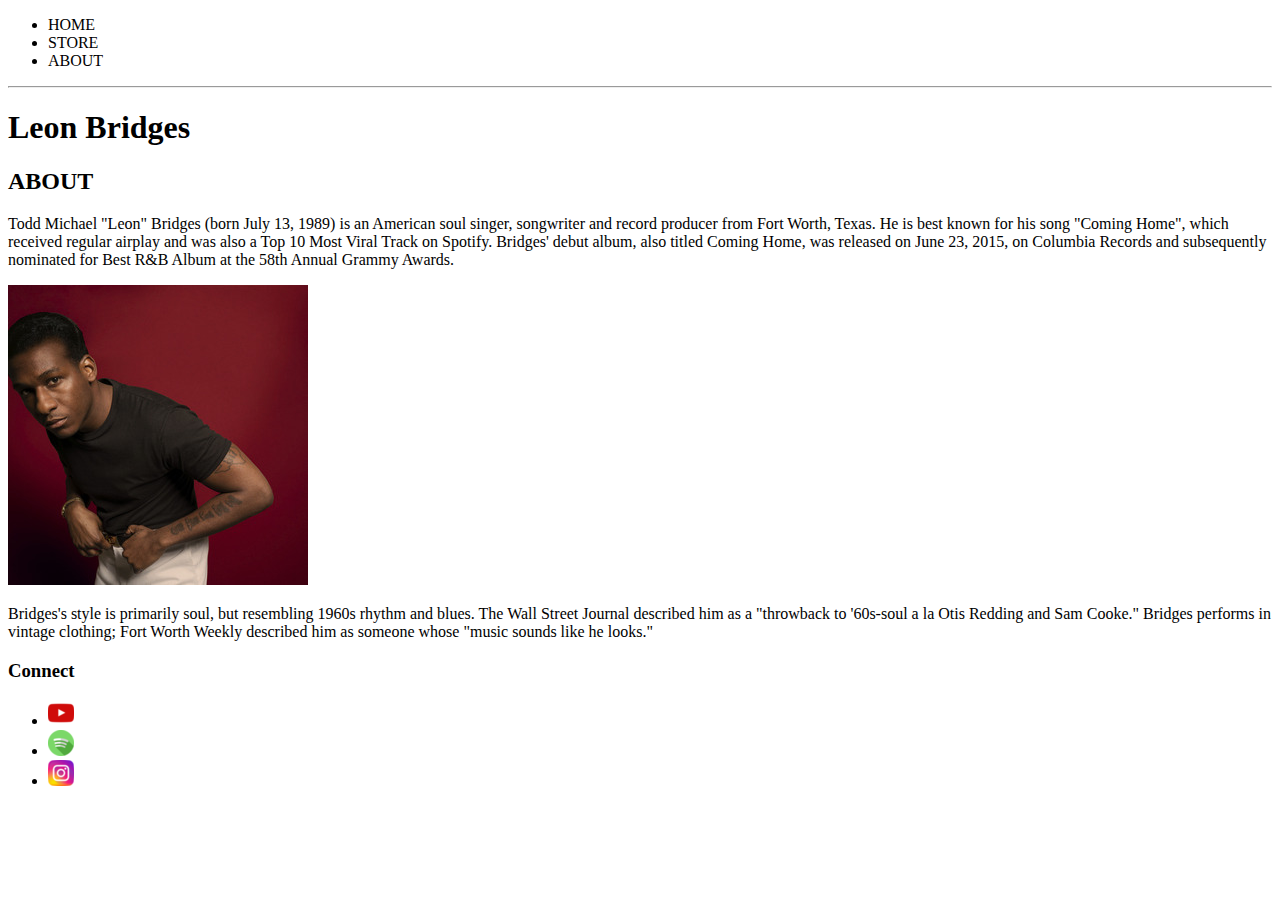
==== about.html @ c683414d "Started on HTML part" ====
<!DOCTYPE html>
<html>
    <head>
            <title>Leon Bridges | About</title>
            <meta name="description" content="This is the official webpage of the artist and songwriter Leon Bridges">
    </head>
    <body>
        <header>
            <nav>
                <ul>
                    <li>HOME</li>
                    <li>STORE</li>
                    <li>ABOUT</li>
                </ul>
            </nav>
            <hr>
            <h1>Leon Bridges</h1>
        </header>

        <section>
            <h2>ABOUT</h2>
            <p>Todd Michael "Leon" Bridges (born July 13, 1989) is an American soul singer, songwriter and record producer from Fort Worth, Texas. He is best known for his song "Coming Home", which received regular airplay and was also a Top 10 Most Viral Track on Spotify. Bridges' debut album, also titled Coming Home, was released on June 23, 2015, on Columbia Records and subsequently nominated for Best R&B Album at the 58th Annual Grammy Awards.</p>
            <img src="Images/leon.jpg">
            <p>Bridges's style is primarily soul, but resembling 1960s rhythm and blues. The Wall Street Journal described him as a "throwback to '60s-soul a la Otis Redding and Sam Cooke." Bridges performs in vintage clothing; Fort Worth Weekly described him as someone whose "music sounds like he looks."</p>
        </section>

        <footer>
            <h3>Connect</h3>
            <ul>
                <li><img src="Images/youtubeicon.png"></li>
                <li><img src="Images/spotifyicon.png"></li>
                <li><img src="Images/instagramicon.png"></li>
            </ul>
            
        </footer>
    </body>
</html>
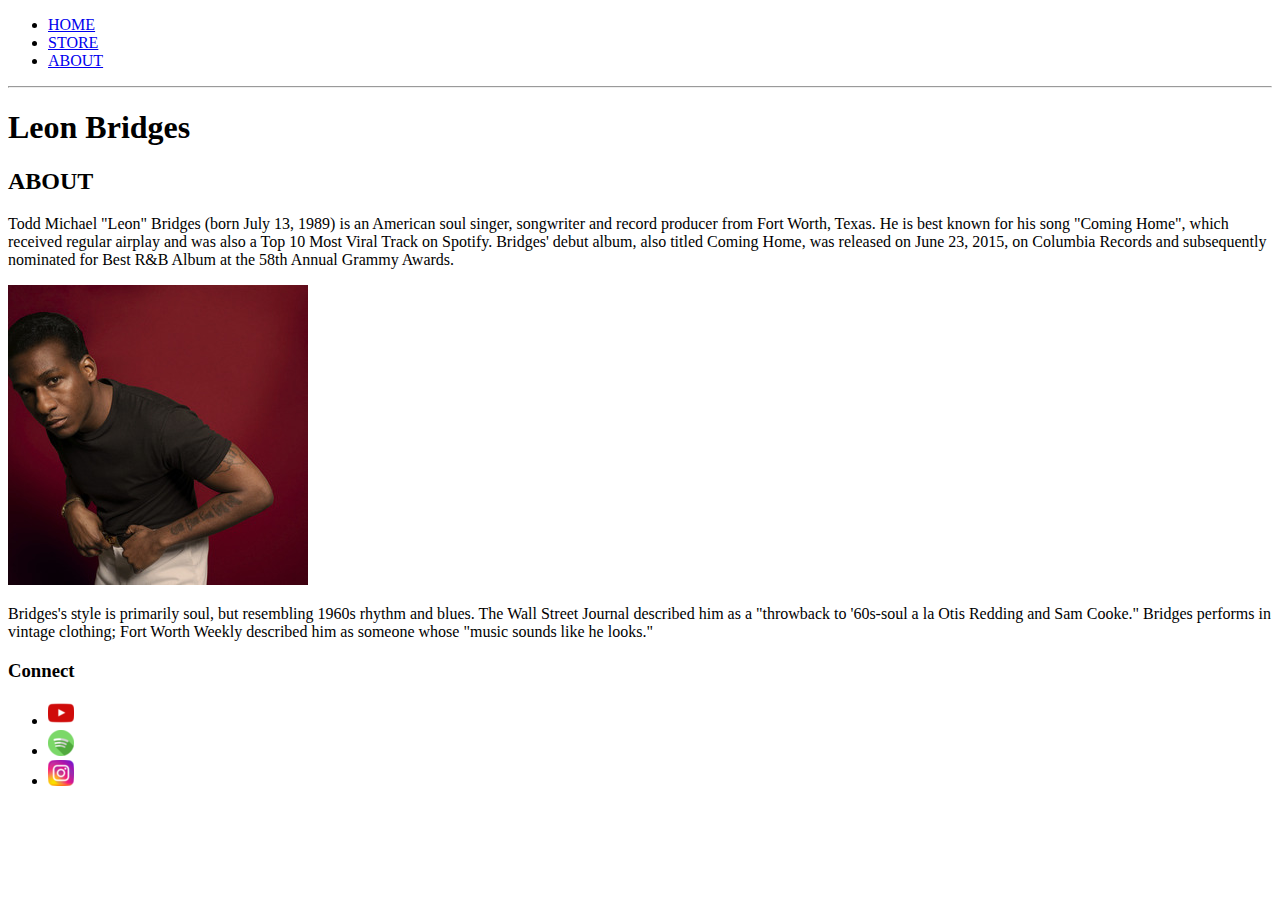
==== commit a5d2866f: "Finished HTML of the page" ====
--- a/about.html
+++ b/about.html
@@ -1,16 +1,16 @@
 <!DOCTYPE html>
 <html>
     <head>
-            <title>Leon Bridges | About</title>
+            <title>Leon Bridges | ABOUT</title>
             <meta name="description" content="This is the official webpage of the artist and songwriter Leon Bridges">
     </head>
     <body>
         <header>
             <nav>
                 <ul>
-                    <li>HOME</li>
-                    <li>STORE</li>
-                    <li>ABOUT</li>
+                    <li><a href="index.html">HOME</a></li>
+                    <li><a href="store.html">STORE</a></li>
+                    <li><a href="about.html">ABOUT</a></li>
                 </ul>
             </nav>
             <hr>
@@ -27,9 +27,9 @@
         <footer>
             <h3>Connect</h3>
             <ul>
-                <li><img src="Images/youtubeicon.png"></li>
-                <li><img src="Images/spotifyicon.png"></li>
-                <li><img src="Images/instagramicon.png"></li>
+                <li><a href="https://www.youtube.com/channel/UCQr1Q3uFt1K7KhMkDxa9q2w" target="_blank"><img src="Images/youtubeicon.png"></a></li>
+                <li><a href="https://open.spotify.com/artist/3qnGvpP8Yth1AqSBMqON5x" target="_blank"><img src="Images/spotifyicon.png"></a></li>
+                <li><a href="https://www.instagram.com/leonbridgesofficial/?hl=en" target="_blank"><img src="Images/instagramicon.png"></a></li>
             </ul>
             
         </footer>
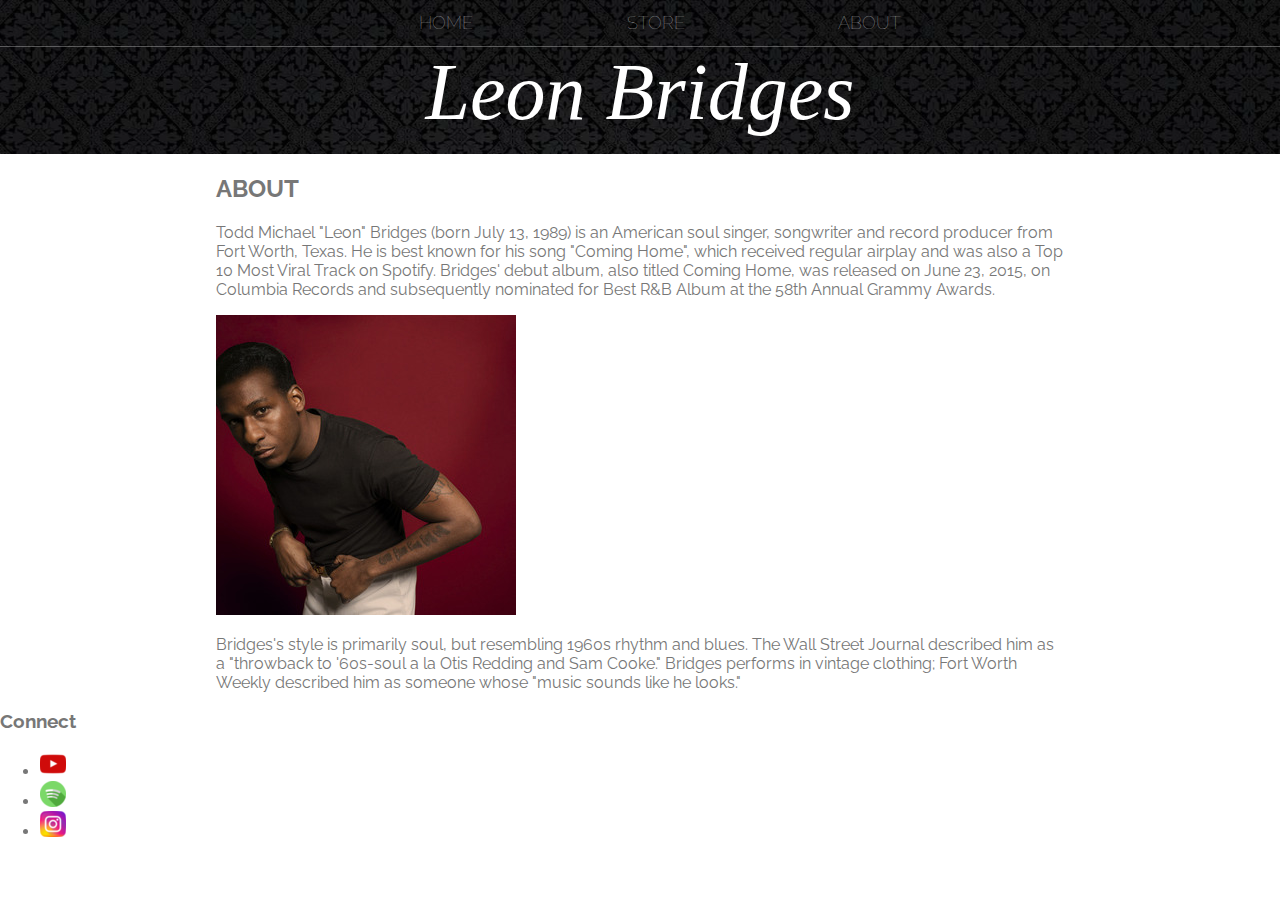
==== commit 4e16477c: "Finished CSS for header in about section" ====
--- a/about.html
+++ b/about.html
@@ -3,21 +3,22 @@
     <head>
             <title>Leon Bridges | ABOUT</title>
             <meta name="description" content="This is the official webpage of the artist and songwriter Leon Bridges">
+            <link rel="stylesheet" href="styles.css" />
     </head>
     <body>
-        <header>
-            <nav>
+        <header class="main-header">
+            <nav class="nav main-nav"> <!--Class nav Class main-nav-->
                 <ul>
                     <li><a href="index.html">HOME</a></li>
                     <li><a href="store.html">STORE</a></li>
                     <li><a href="about.html">ABOUT</a></li>
                 </ul>
             </nav>
-            <hr>
-            <h1>Leon Bridges</h1>
+            
+            <h1 class="band-name band-name-large">Leon Bridges</h1>
         </header>
 
-        <section>
+        <section class="content-section container">
             <h2>ABOUT</h2>
             <p>Todd Michael "Leon" Bridges (born July 13, 1989) is an American soul singer, songwriter and record producer from Fort Worth, Texas. He is best known for his song "Coming Home", which received regular airplay and was also a Top 10 Most Viral Track on Spotify. Bridges' debut album, also titled Coming Home, was released on June 23, 2015, on Columbia Records and subsequently nominated for Best R&B Album at the 58th Annual Grammy Awards.</p>
             <img src="Images/leon.jpg">
--- a/styles.css
+++ b/styles.css
@@ -0,0 +1,86 @@
+@import url('https://fonts.googleapis.com/css?family=Raleway:300,400');
+@font-face{
+    font-family:"LemonJelly";
+    src: url("Fonts/lemonjelly.ttf") format("ttf");
+}
+* { /* This applies for every element - defaults*/
+    box-sizing: border-box;
+    font-family: Raleway;   
+    color: #777;
+
+}
+
+html,body{ /* Default marigin and padding aren't zero, so we change */
+    margin:0px;
+    padding:0px;
+}
+
+.nav ul{ /* Class's nav unordered list*/
+    margin:0px;
+    
+}
+
+.nav li{ /*Class's nav unordered list's items*/
+    display:inline;
+}
+
+.nav a{ /*Class's nav links so all a's individual el's*/
+    /* We can't add padding to inline elements, so set display to inline-block*/
+    display: inline-block;
+    padding: 1%;
+    color:rgba(255, 255, 255, 0.589);
+    text-decoration:none;
+
+}
+
+.main-nav{ /* align main nav text to center*/
+    text-align:center;
+    font-size:1.1em;
+    font-weight:lighter;
+    border-bottom:1px solid rgba(255,255,255,.3);
+}
+
+.main-nav li{ /*home,store,about taken together*/
+    padding: 0% 5% 0% 5%; /*or 0 5%, 0 for top bottom, 5% for left and right*/
+
+}
+
+.nav a:hover {
+    background-color:rgba(255,255,255,.3);
+}
+
+.main-header{
+    background-color: rgba(0,0,0,.4);
+    background-image: url("Images/background.jpg");
+    background-blend-mode: multiply;
+    background-size: cover;
+    padding-bottom:1em ;
+
+}
+
+.band-name{
+    text-align:center;
+    margin:0;
+    font-size:3em;
+    font-family: LemonJelly;
+    font-weight:normal;
+    font-style:italic;
+    color:rgb(255, 255, 255);
+}
+
+.band-name-large {
+    font-size:5em;
+}
+
+.content-section{
+    margin:1em;
+}
+
+.container{
+    max-width:900px; /*so the piece of text doesnt get too wide*/
+    margin: 0 auto; /*auto so text centers in middle*/
+    padding:0% 2% ;
+}
+
+
+
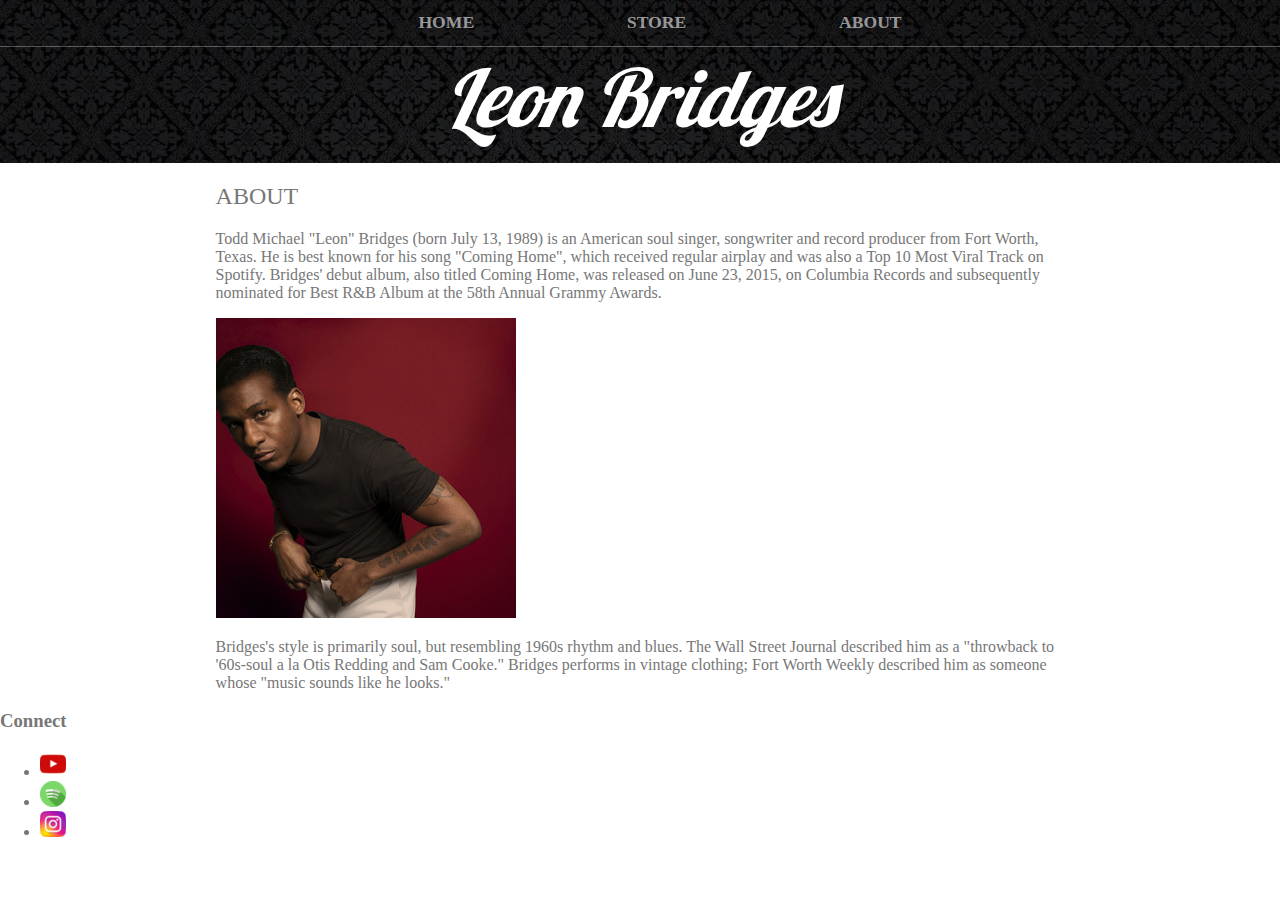
==== commit 4ed6c040: "Fixed fonts" ====
--- a/about.html
+++ b/about.html
@@ -19,7 +19,7 @@
         </header>
 
         <section class="content-section container">
-            <h2>ABOUT</h2>
+            <h2 class="section-header">ABOUT</h2>
             <p>Todd Michael "Leon" Bridges (born July 13, 1989) is an American soul singer, songwriter and record producer from Fort Worth, Texas. He is best known for his song "Coming Home", which received regular airplay and was also a Top 10 Most Viral Track on Spotify. Bridges' debut album, also titled Coming Home, was released on June 23, 2015, on Columbia Records and subsequently nominated for Best R&B Album at the 58th Annual Grammy Awards.</p>
             <img src="Images/leon.jpg">
             <p>Bridges's style is primarily soul, but resembling 1960s rhythm and blues. The Wall Street Journal described him as a "throwback to '60s-soul a la Otis Redding and Sam Cooke." Bridges performs in vintage clothing; Fort Worth Weekly described him as someone whose "music sounds like he looks."</p>
--- a/styles.css
+++ b/styles.css
@@ -1,11 +1,8 @@
-@import url('https://fonts.googleapis.com/css?family=Raleway:300,400');
-@font-face{
-    font-family:"LemonJelly";
-    src: url("Fonts/lemonjelly.ttf") format("ttf");
-}
+@import url('https://fonts.googleapis.com/css?family=Lobster&display=swap');
+
 * { /* This applies for every element - defaults*/
     box-sizing: border-box;
-    font-family: Raleway;   
+    font-family: Verdana;   
     color: #777;
 
 }
@@ -28,15 +25,15 @@
     /* We can't add padding to inline elements, so set display to inline-block*/
     display: inline-block;
     padding: 1%;
+    font-weight:bold;
+    font-size:1.1em;
     color:rgba(255, 255, 255, 0.589);
     text-decoration:none;
 
 }
 
-.main-nav{ /* align main nav text to center*/
+.main-nav{ /* align main nav  to center*/
     text-align:center;
-    font-size:1.1em;
-    font-weight:lighter;
     border-bottom:1px solid rgba(255,255,255,.3);
 }
 
@@ -62,7 +59,7 @@
     text-align:center;
     margin:0;
     font-size:3em;
-    font-family: LemonJelly;
+    font-family: 'Lobster', cursive;
     font-weight:normal;
     font-style:italic;
     color:rgb(255, 255, 255);
@@ -82,5 +79,11 @@
     padding:0% 2% ;
 }
 
+.section-header{
+    font-family:Georgia, serif;
+    font-weight:lighter;
+}
 
 
+
+
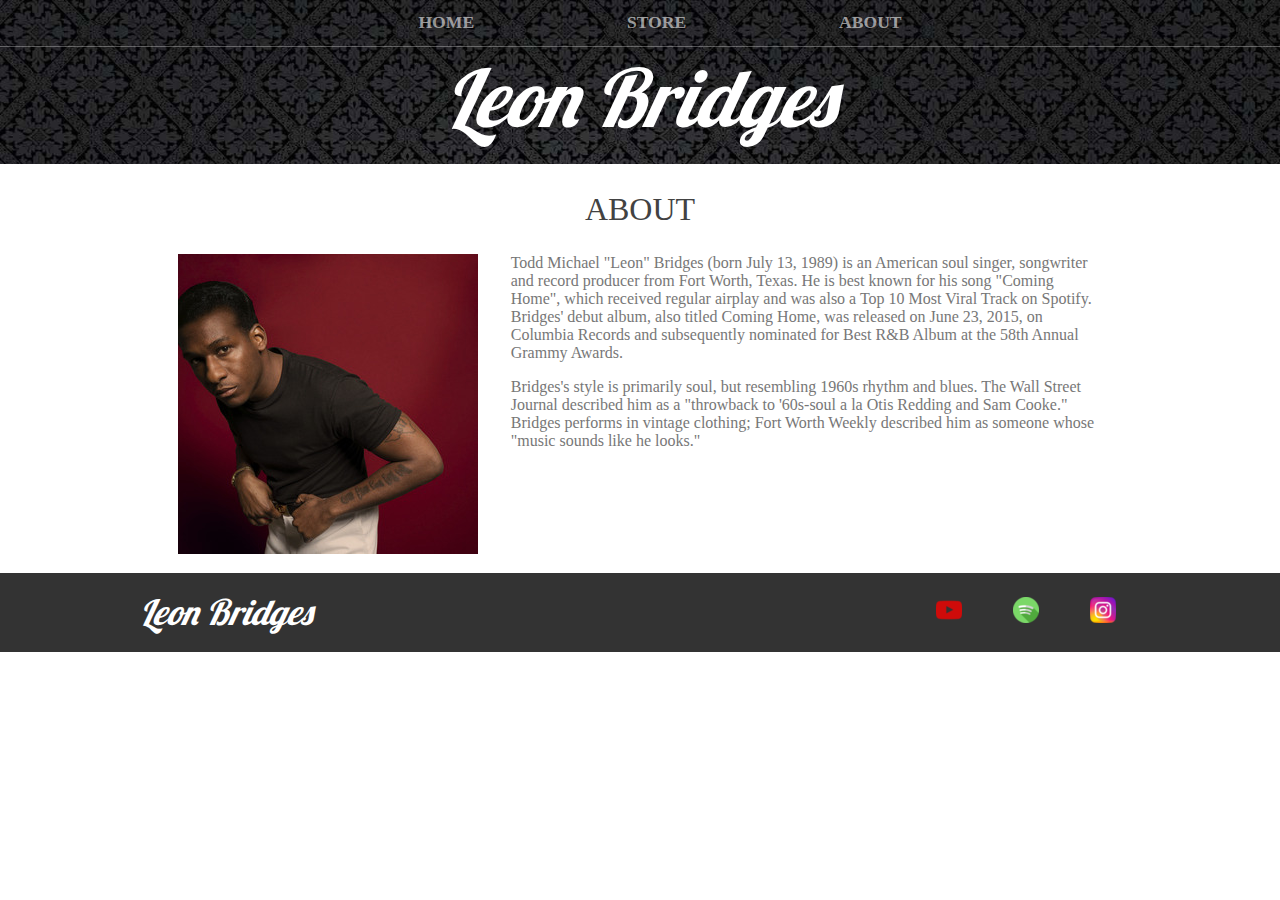
==== commit 00138a94: "About's CSS done" ====
--- a/about.html
+++ b/about.html
@@ -20,19 +20,20 @@
 
         <section class="content-section container">
             <h2 class="section-header">ABOUT</h2>
-            <p>Todd Michael "Leon" Bridges (born July 13, 1989) is an American soul singer, songwriter and record producer from Fort Worth, Texas. He is best known for his song "Coming Home", which received regular airplay and was also a Top 10 Most Viral Track on Spotify. Bridges' debut album, also titled Coming Home, was released on June 23, 2015, on Columbia Records and subsequently nominated for Best R&B Album at the 58th Annual Grammy Awards.</p>
-            <img src="Images/leon.jpg">
+            <img class="about-artist-image" src="Images/leon.jpg">
+            <p>Todd Michael "Leon" Bridges (born July 13, 1989) is an American soul singer, songwriter and record producer from Fort Worth, Texas. He is best known for his song "Coming Home", which received regular airplay and was also a Top 10 Most Viral Track on Spotify. Bridges' debut album, also titled Coming Home, was released on June 23, 2015, on Columbia Records and subsequently nominated for Best R&B Album at the 58th Annual Grammy Awards.</p> 
             <p>Bridges's style is primarily soul, but resembling 1960s rhythm and blues. The Wall Street Journal described him as a "throwback to '60s-soul a la Otis Redding and Sam Cooke." Bridges performs in vintage clothing; Fort Worth Weekly described him as someone whose "music sounds like he looks."</p>
         </section>
 
-        <footer>
-            <h3>Connect</h3>
-            <ul>
-                <li><a href="https://www.youtube.com/channel/UCQr1Q3uFt1K7KhMkDxa9q2w" target="_blank"><img src="Images/youtubeicon.png"></a></li>
-                <li><a href="https://open.spotify.com/artist/3qnGvpP8Yth1AqSBMqON5x" target="_blank"><img src="Images/spotifyicon.png"></a></li>
-                <li><a href="https://www.instagram.com/leonbridgesofficial/?hl=en" target="_blank"><img src="Images/instagramicon.png"></a></li>
-            </ul>
-            
+        <footer class="main-footer">
+            <div class="container main-footer-container">
+                <h3 class="band-name">Leon Bridges</h3>
+                <ul class="nav footer-nav">
+                    <li><a href="https://www.youtube.com/channel/UCQr1Q3uFt1K7KhMkDxa9q2w" target="_blank"><img src="Images/youtubeicon.png"></a></li>
+                    <li><a href="https://open.spotify.com/artist/3qnGvpP8Yth1AqSBMqON5x" target="_blank"><img src="Images/spotifyicon.png"></a></li>
+                    <li><a href="https://www.instagram.com/leonbridgesofficial/?hl=en" target="_blank"><img src="Images/instagramicon.png"></a></li>
+                </ul>
+            </div>   
         </footer>
     </body>
 </html>--- a/styles.css
+++ b/styles.css
@@ -22,17 +22,17 @@
 }
 
 .nav a{ /*Class's nav links so all a's individual el's*/
-    /* We can't add padding to inline elements, so set display to inline-block*/
-    display: inline-block;
+    /* We can't add padding to Top & Bottom for inline elements, so set display to inline-block*/
+    display:inline-block;
     padding: 1%;
     font-weight:bold;
-    font-size:1.1em;
+    font-size:110%;
     color:rgba(255, 255, 255, 0.589);
     text-decoration:none;
 
 }
 
-.main-nav{ /* align main nav  to center*/
+.main-nav{ /* align main nav to center*/
     text-align:center;
     border-bottom:1px solid rgba(255,255,255,.3);
 }
@@ -47,18 +47,16 @@
 }
 
 .main-header{
-    background-color: rgba(0,0,0,.4);
     background-image: url("Images/background.jpg");
     background-blend-mode: multiply;
     background-size: cover;
-    padding-bottom:1em ;
-
+    padding-bottom:1.1em ;
 }
 
 .band-name{
     text-align:center;
     margin:0;
-    font-size:3em;
+    font-size:220%;
     font-family: 'Lobster', cursive;
     font-weight:normal;
     font-style:italic;
@@ -66,22 +64,53 @@
 }
 
 .band-name-large {
-    font-size:5em;
+    font-size:500%;
 }
 
-.content-section{
-    margin:1em;
+.content-section{ /*used for content so can be re-used for other sections*/
+    padding:0% 3%; /*Padding so text/images etc. are a bit away from the browser's border*/
 }
 
 .container{
-    max-width:900px; /*so the piece of text doesnt get too wide*/
+    max-width:1000px; /*so the piece of text doesnt get too wide*/
     margin: 0 auto; /*auto so text centers in middle*/
-    padding:0% 2% ;
+   
 }
 
 .section-header{
     font-family:Georgia, serif;
     font-weight:lighter;
+    color: rgb(66, 66, 66);
+    text-align:center;
+    font-size:200%;
+}
+
+.about-artist-image{
+    float:left;
+    padding:0 3.5% 2% 0;
+    /* Use if you want image to be circular: border-radius:50%; */
+}
+
+/* Note that paragraph's text is styled in *{} section */
+
+.main-footer{
+    clear:both;
+    background-color:rgb(51, 51, 51);
+    padding:0% 5% 0% 5%;
+}
+
+.main-footer-container{
+    display:flex;
+    align-items:center; /* center items vertically*/
+}
+
+.main-footer-container ul {
+    flex-grow:1;/*ability of this item to grow in comparison to other items. default is 0 */
+    text-align:end; /* use start & end values because in some languages, directions are flipped */
+}
+
+.footer-nav li{
+    padding:0 2%;
 }
 
 
